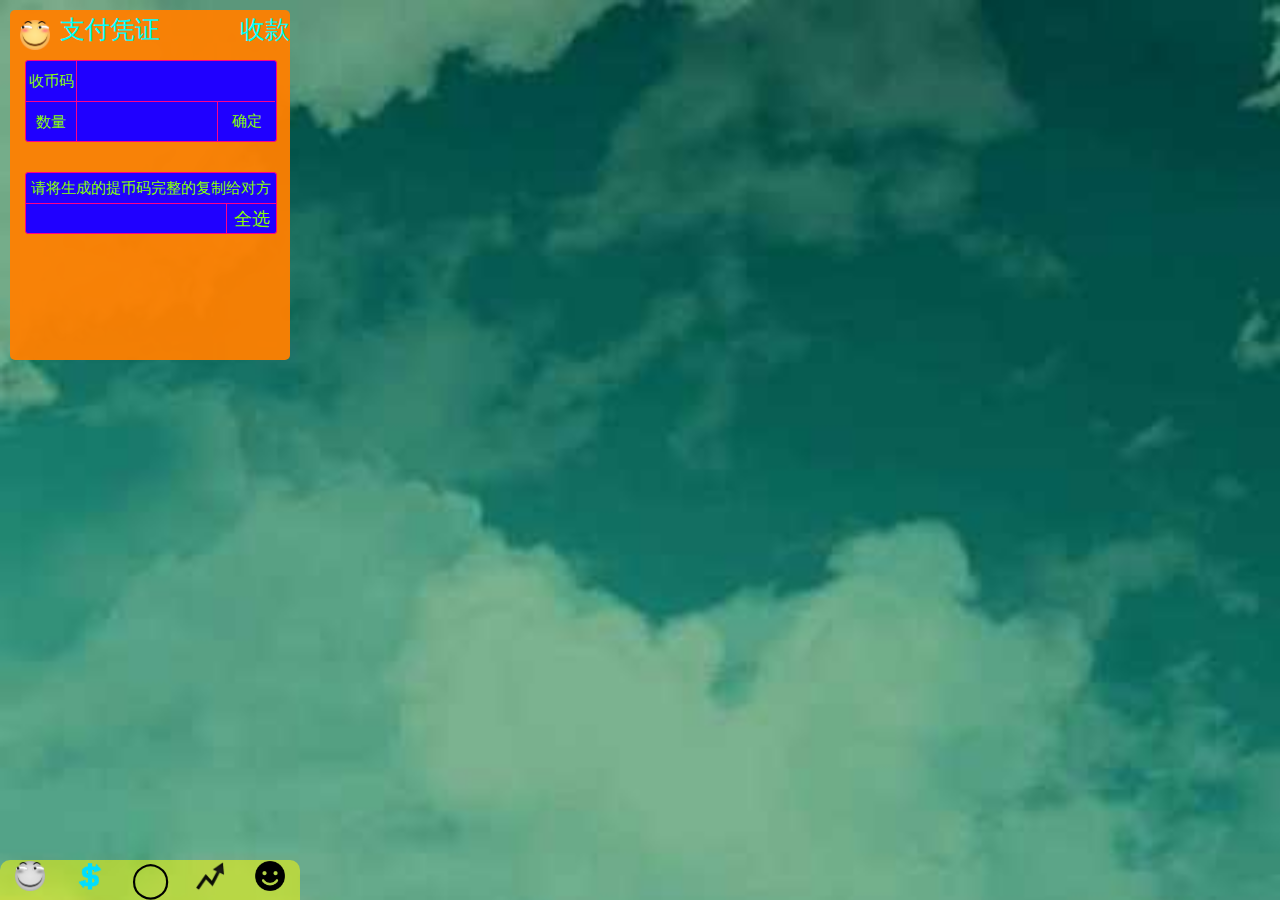
==== funny/pe/pay.html @ d4d049ca "Add files via upload" ====
<!doctype html>
<html>
  <head>
    <meta charset="utf-8" />
    <meta name="viewport" content="width=1280,user-scalable=no,target-densitydpi=device-dpi" />
    <title>滑稽币--py交易</title>
    <link rel="bookmark" type="image/x-icon" href="favicon.ico"/>
    <link rel="shortcut icon" href="favicon.ico">
    <link rel="icon" href="favicon.ico">
    <script src="/jQuery.js"></script>
    <link rel="stylesheet" href="/css.css">
    <link rel="stylesheet" href="css.css">
  </head>
  <body>
    <iframe name="formsubmit" style="display:none;"></iframe>
    <div class="funny" id="py" style="position:static;margin:10px 0 250px 10px;height:350px;">
      <div class="title"><img src="/img/19.png">支付凭证</div>
      <a href="py.html"><div class="pay">收款</div></a>
      <div class="inputa" style="margin:10px 0 0 15px;height:80px;">
        <form target="formsubmit">
          <p>收币码</p>
          <input type="number" min="100" max="999" class="inpub" name="a" id="bugA">
          <p style="border-style:solid none none none;border-width:1px;border-color:#f08;">数量</p>
          <input type="number" min="0" max="99999" style="border-style:solid none none solid;" class="inpu" name="b" id="bugB">
          <input style="border-style:solid none none solid;" type="submit" class="open" value="确定">
        </from>
      </div>
      <div class="copyI">
        <p>请将生成的提币码完整的复制给对方</p>
        <input id="bugC" class="inpu">
        <div class="open">全选</div>
      </div>
    </div>
    <!--底部栏-->
    <div class="bottom">
      <ul>
        <a href="index.html"><li><img id="rearchImg" src="/img/19.png"></li></a>
        <li><img src="/img/27.png"></a></li>
        <a href="/homePage/pc"><li>◯</li></a>
        <a href="add.html"><li><img id="rearchImg" src="/img/25.png"></li></a>
        <a href="my.html"><li><img id="rearchImg" src="/img/26.png"></li></a>
      </ul>
    </div>
  </body>
  <script src="/js.js"></script>
  <script src="pay.js"></script>
<html>
---- css.css ----
*{margin:0;padding:0;}a{text-decoration:none;}ul{list-style-type:none;}div{float:left;}
body{
  background:url(/background/pc1.jpg);
  background-repeat:no-repeat;
  background-attachment:fixed;
  background-size:100%;
}
.bottom{
  height:80px;
  width:100%;
  position:fixed;
  bottom:0;
  background:#fff;
}
.bottom ul li{
  text-align:center;
  height:80px;
  width:142px;
  line-height:80px;
  font-size:60px;
  float:left;
  color:#000;
}
.bottom ul li img{
  height:60px;
  width:60px;
  margin:10px 0 0 0;
}
.bottom ul li:active{
  color:#00deff;
}
---- funny/pe/css.css ----
body{
  background:url(/background/pe1.jpg);
  background-repeat:no-repeat;
  background-attachment:fixed;
  background-size:100%;
}
.funny{
  position:fixed;
  top:0;
  width:280px;
  height:330px;
  background:rgba(270,127,0,0.95);
  border-radius:5px;
  margin:10px 0 0 10px;
}
.funny .title{
  width:60%;
  height:40px;
  line-height:40px;
  font-size:25px;
  color:#0ff;
}
.funny .pay{
  float:right;
  height:40px;
  line-height:40px;
  font-size:25px;
  color:#0ff;
}
.funny .title img{
  width:30px;
  height:30px;
  margin:10px;
  float:left;
}
.funny .main{
  width:100%;
  height:150px;
  font-size:60px;
  line-height:150px;
  text-align:center;
  color:#00ff81;
}
#rearchImg{
  -webkit-filter: grayscale(100%);
  //-moz-filter: grayscale(100%);
  //-ms-filter: grayscale(100%);
  //-o-filter: grayscale(100%);
  //filter: grayscale(100%);
  //filter: gray;
}
#py{
  height:300px;
}
#py .inputa p{
  float:left;
  line-height:40px;
  font-size:15px;
  width:50px;
  height:40px;
  text-align:center;
}
#py .inputa .inpu{
  float:left;
  width:140px;
  height:40px;
  font-size:20px;
  border-style:none none none solid;
  border-width:1px;
  border-color:#f08;
  background:rgba(0,0,0,0);
  color:#8f0;
}
#py .inputa .inpub{
  float:left;
  width:198px;
  height:40px;
  font-size:20px;
  border-style:none none none solid;
  border-width:1px;
  border-color:#f08;
  background:rgba(0,0,0,0);
  color:#8f0;
}
#py .inputa .open{
  float:left;
  width:58px;
  height:40px;
  font-size:15px;
  border-style:none none none solid;
  border-width:1px;
  border-color:#f08;
  background:rgba(0,0,0,0);
  color:#8f0;
}
#py .inputa{
  border:solid 1px #f08;
  border-radius:3px;
  width:250px;
  height:40px;
  margin:15px 0 0 15px;
  background:rgba(32,0,256,1);
  color:#8f0;
}
#py .copyI{
  border:solid 1px #f08;
  border-radius:3px;
  width:250px;
  height:60px;
  margin:30px 0 0 15px;
  background:rgba(32,0,256,1);
  color:#8f0;
}
#py .copyI p{
  text-align:center;
  width:100%;
  height:30px;
  line-height:30px;
  font-size:15px;
  border-style:none none solid none;
  border-width:1px;
  border-color:#f08;
}
#py .copyI .inpu{
  float:left;
  width:200px;
  height:30px;
  background:rgba(0,0,0,0);
  border:none;
  color:#8f0;
  font-size:18px;
}
#py .copyI .open{
  float:left;
  background:rgba(0,0,0,0);
  border-style:none none none solid;
  border-width:1px;
  border-color:#f08;
  width:49px;
  height:30px;
  color:#8f0;
  font-size:18px;
  line-height:30px;
  text-align:center;
}
.bottom{
  width:300px;
  height:40px;
  border-radius:10px 10px 0 0;
  margin:0 0 0 0px;
  background:rgba(270,270,0,0.5);
}
.bottom ul li{
  height:40px;
  width:60px;
  line-height:40px;
  font-size:35px;
}
.bottom ul li img{
  width:30px;
  height:30px;
  margin:0;
}
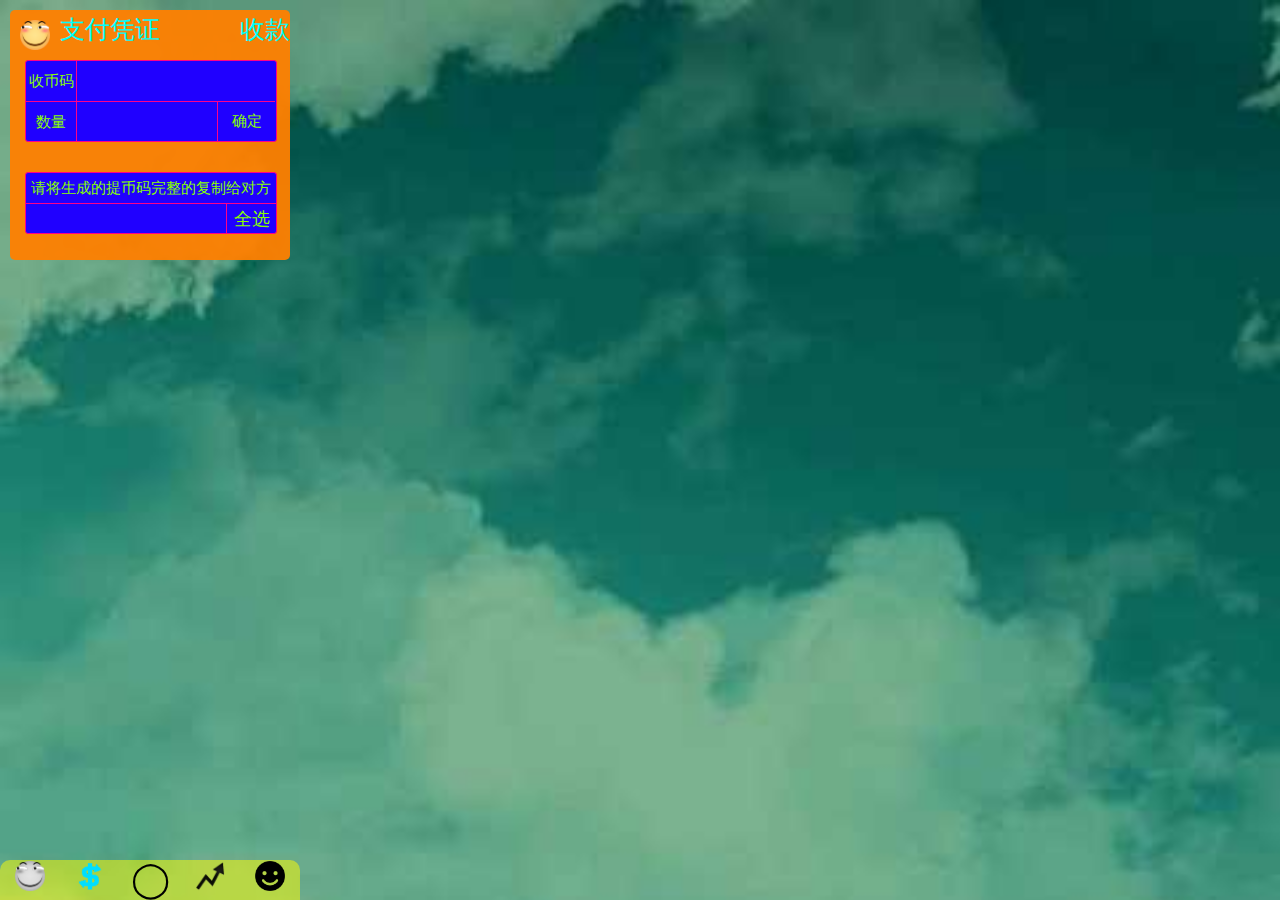
==== commit 261fb5a6: "Add files via upload" ====
--- a/funny/pe/pay.html
+++ b/funny/pe/pay.html
@@ -2,7 +2,7 @@
 <html>
   <head>
     <meta charset="utf-8" />
-    <meta name="viewport" content="width=1280,user-scalable=no,target-densitydpi=device-dpi" />
+    <meta name="viewport" content="width=300,user-scalable=no,target-densitydpi=device-dpi" />
     <title>滑稽币--py交易</title>
     <link rel="bookmark" type="image/x-icon" href="favicon.ico"/>
     <link rel="shortcut icon" href="favicon.ico">
@@ -13,7 +13,7 @@
   </head>
   <body>
     <iframe name="formsubmit" style="display:none;"></iframe>
-    <div class="funny" id="py" style="position:static;margin:10px 0 250px 10px;height:350px;">
+    <div class="funny" id="py" style="position:static;margin:10px 0 250px 10px;height:250px;">
       <div class="title"><img src="/img/19.png">支付凭证</div>
       <a href="py.html"><div class="pay">收款</div></a>
       <div class="inputa" style="margin:10px 0 0 15px;height:80px;">
@@ -36,7 +36,7 @@
       <ul>
         <a href="index.html"><li><img id="rearchImg" src="/img/19.png"></li></a>
         <li><img src="/img/27.png"></a></li>
-        <a href="/homePage/pc"><li>◯</li></a>
+        <a href="/homePage/pe"><li>◯</li></a>
         <a href="add.html"><li><img id="rearchImg" src="/img/25.png"></li></a>
         <a href="my.html"><li><img id="rearchImg" src="/img/26.png"></li></a>
       </ul>
